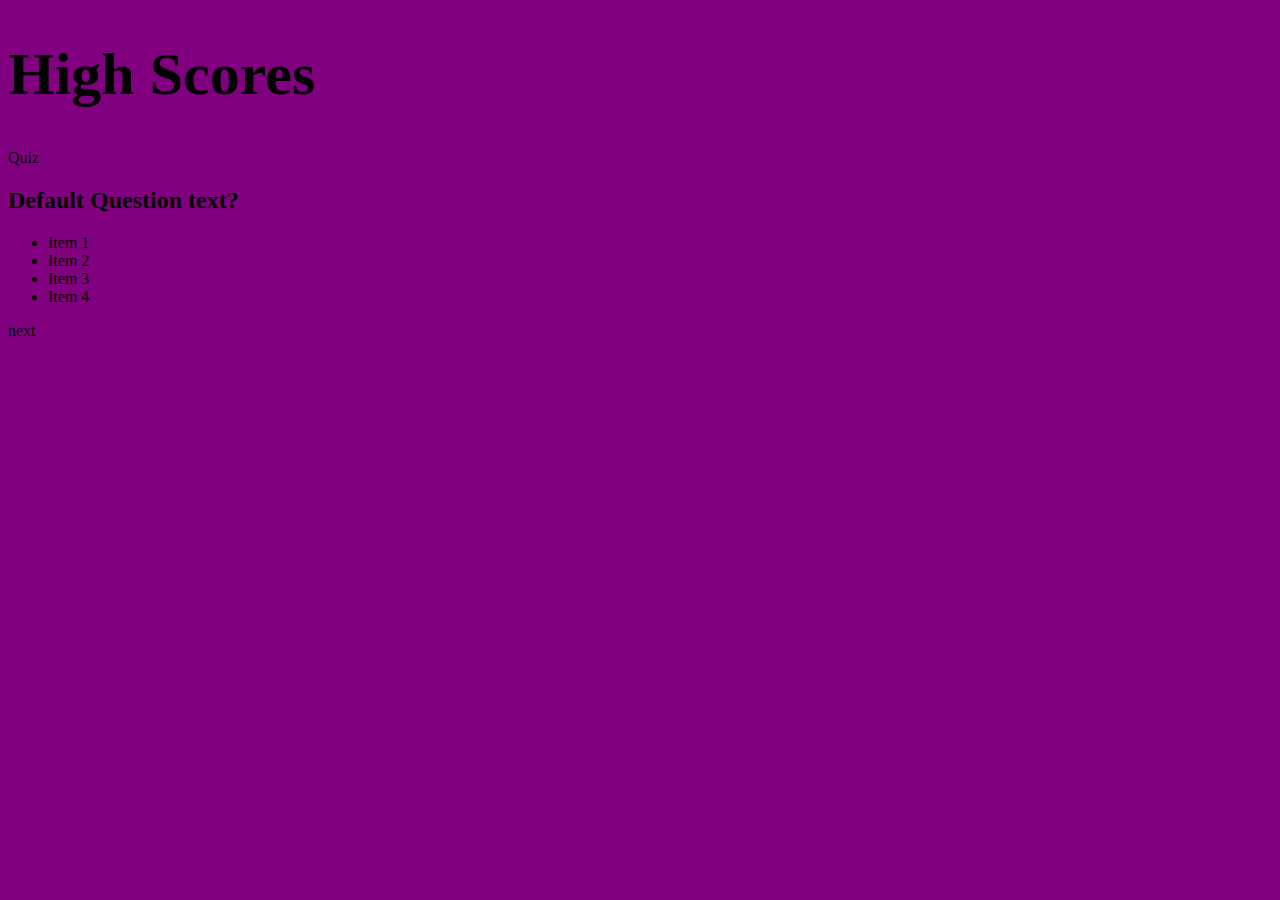
==== highscores.html @ 25ea4166 "added questions/answers, color functionality to quiz, highscore page" ====
<!doctype html>
<html lang="en">
  <head>
    <!-- Required meta tags -->
    <meta charset="utf-8">
    <meta name="viewport" content="width=device-width, initial-scale=1, shrink-to-fit=no">

    <!-- Bootstrap CSS -->
    <link rel="stylesheet" href="https://cdn.jsdelivr.net/npm/bootstrap@4.5.3/dist/css/bootstrap.min.css" integrity="sha384-TX8t27EcRE3e/ihU7zmQxVncDAy5uIKz4rEkgIXeMed4M0jlfIDPvg6uqKI2xXr2" crossorigin="anonymous">

    <!--Custom CSS-->
    <link rel="stylesheet" href="assets/css/style.css">

    <title>Hello, world!</title>
  </head>
  <body>
      <!--Header-->
    <header id="main-header" class="bg-primary text-white p-4 mb-3">
        <div class="container">
            <div class="row">
                <div class="col">
                    <h1 id="header-title">High Scores</h1>
                </div>
                <div id="quizBtn" class="col-2 btn btn-dark">
                    <p id="quiz">Quiz</p>
                </div>
            </div>
        </div>
    </header>
    <!--Main Container-->
    <main class="container">
        <div id="main" class="card card-body" style="display:block">
            <h2 id="question">Default Question text?</h2>
            <ul id="answers" class="list-group">
                <li class="list-group-item-action" id="answer1">Item 1</li>
                <li class="list-group-item-action" id="answer2">Item 2</li>
                <li class="list-group-item-action" id="answer3">Item 3</li>
                <li class="list-group-item-action" id="answer4">Item 4</li>
            </ul>
            <div id="next" class="btn btn-dark">next</div>
        </div>
    </main>

    <script src="assets/javascript/highscores.js"></script>
  </body>
</html>
---- assets/css/style.css ----
body {
    background-color: purple;
}

#header-title {
    font-size: 60px;
}

/* #timerText {
    text-align: center;
    font-size: 50px;
    border-radius: 25px;
    border: 10px solid white;px;
    width: 100px;
    height: 90px;
    margin-top: -5px;
    padding-bottom: 75px;
  }

.timerBox {
    max-height: 65px;
} */

#timerText {
    font-size: 30px;
    border-radius: 25px;
}
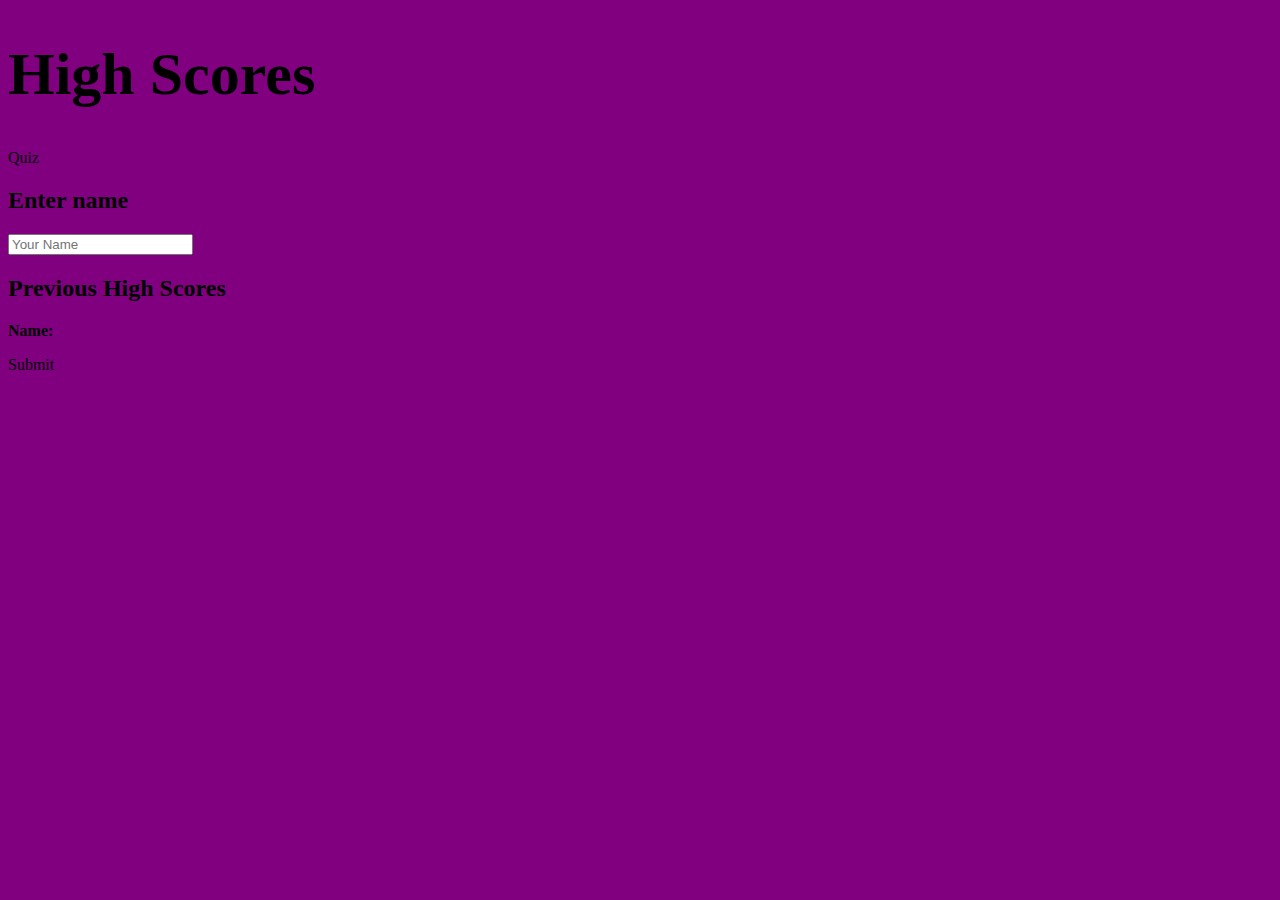
==== commit 96cb278a: "added highscores page, trying to get highscores workin" ====
--- a/highscores.html
+++ b/highscores.html
@@ -30,14 +30,14 @@
     <!--Main Container-->
     <main class="container">
         <div id="main" class="card card-body" style="display:block">
-            <h2 id="question">Default Question text?</h2>
-            <ul id="answers" class="list-group">
-                <li class="list-group-item-action" id="answer1">Item 1</li>
-                <li class="list-group-item-action" id="answer2">Item 2</li>
-                <li class="list-group-item-action" id="answer3">Item 3</li>
-                <li class="list-group-item-action" id="answer4">Item 4</li>
-            </ul>
-            <div id="next" class="btn btn-dark">next</div>
+            <h2 id="question">Enter name</h2>
+            <input id="first-name" class="form-control form-control-lg" type="text" placeholder="Your Name">
+            <!--High Scores-->
+            <div class="card">
+                <h2>Previous High Scores</h2>
+                <p><strong>Name:</strong> <span id="user-first-name"></span></p>
+            </div>
+            <div id="submit" class="btn btn-dark">Submit</div>
         </div>
     </main>
 
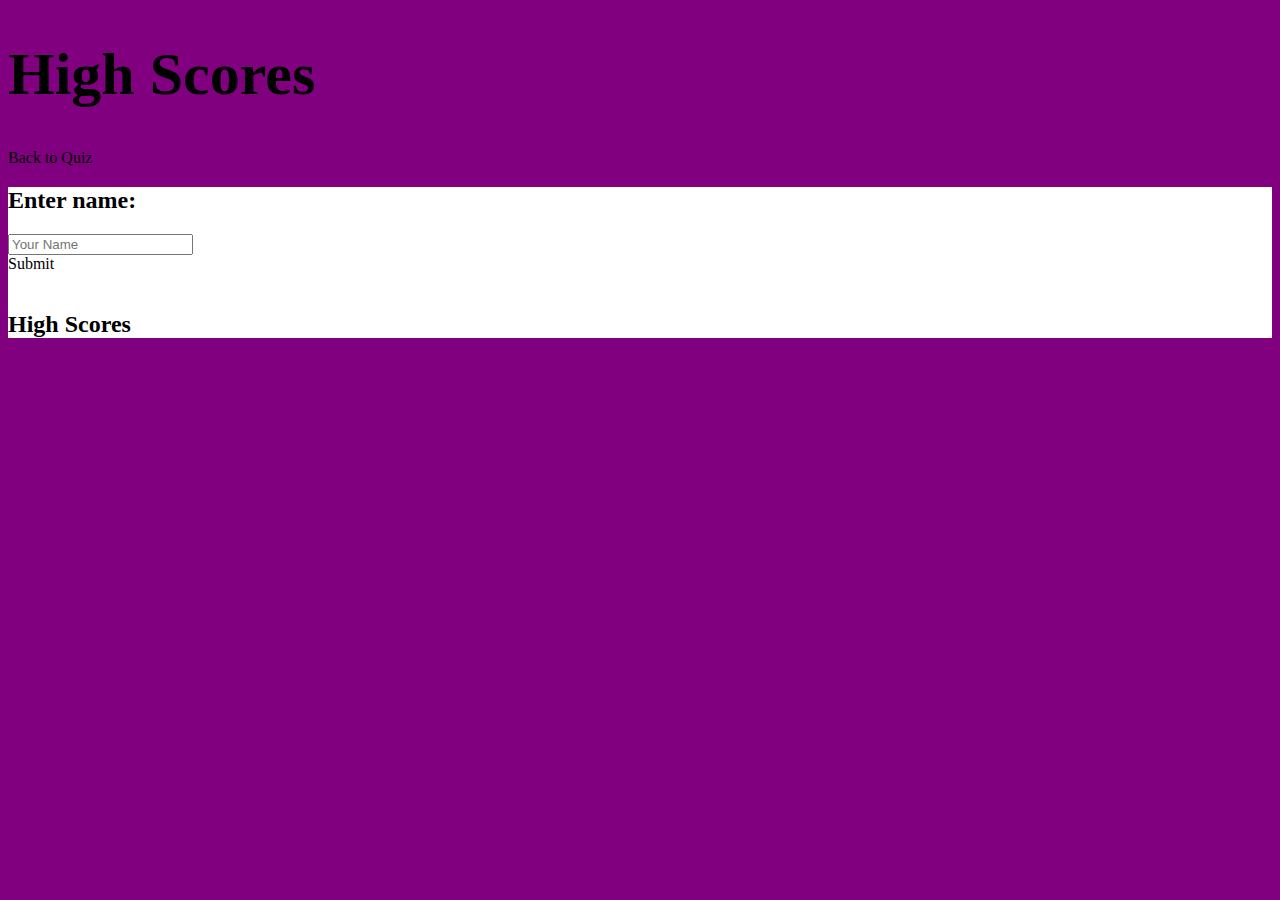
==== commit b4fbe0e8: "fixed high score page. added name entering functionality and reports score" ====
--- a/highscores.html
+++ b/highscores.html
@@ -22,7 +22,7 @@
                     <h1 id="header-title">High Scores</h1>
                 </div>
                 <div id="quizBtn" class="col-2 btn btn-dark">
-                    <p id="quiz">Quiz</p>
+                    <p style="font-size: medium" id="quiz">Back to Quiz</p>
                 </div>
             </div>
         </div>
@@ -30,14 +30,16 @@
     <!--Main Container-->
     <main class="container">
         <div id="main" class="card card-body" style="display:block">
-            <h2 id="question">Enter name</h2>
-            <input id="first-name" class="form-control form-control-lg" type="text" placeholder="Your Name">
+            <h2>Enter name:</h2>
+            <input id="nameForm" class="form-control form-control-lg" type="text" placeholder="Your Name">
+            <div id="submit" class="btn btn-secondary btn-lg btn-block">Submit</div>
             <!--High Scores-->
+            <br>
+            <h2>High Scores</h2>
             <div class="card">
-                <h2>Previous High Scores</h2>
-                <p><strong>Name:</strong> <span id="user-first-name"></span></p>
+                <!-- <p><strong>Name:</strong> <span id="nameDisplay"></span></p> -->
+                <div id="nameDisplay"></div>
             </div>
-            <div id="submit" class="btn btn-dark">Submit</div>
         </div>
     </main>
 
--- a/assets/css/style.css
+++ b/assets/css/style.css
@@ -24,4 +24,8 @@
 #timerText {
     font-size: 30px;
     border-radius: 25px;
+}
+
+#main {
+    background-color: white;
 }